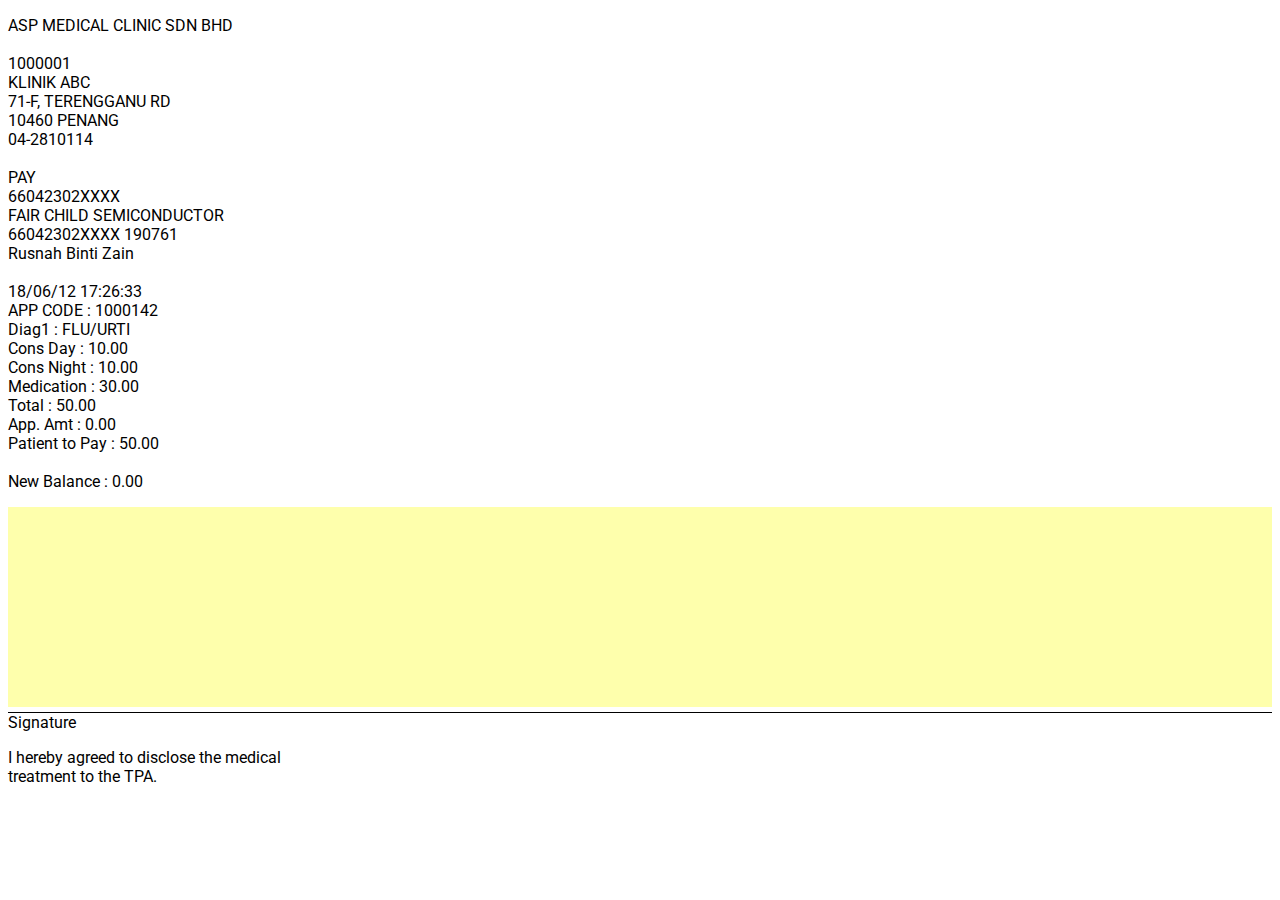
==== app/assets/html/receipt.html @ d32a4666 "appointment update" ====
<!DOCTYPE html>
<html lang="en">
	<head>
		<meta charset="utf-8">
		<meta http-equiv="X-UA-Compatible" content="IE=edge,chrome=1">
		<title>Drawingboard.js: a simple canvas based drawing app that you can integrate easily on your website.</title>
		<meta name="description" content="">
		<meta name="viewport" content="width=device-width">
		<link rel="stylesheet" href="drawingboard.css">
		<link href='https://fonts.googleapis.com/css?family=Roboto:400,400italic,700' rel='stylesheet' type='text/css'>
		<script src="jquery.js"></script>
		<script src="drawingboard.min.js"></script>
		<style>
			body{
				font-family: 'Roboto', sans-serif;
			}
		</style>
		<script>
			$( document ).ready(function(){
				function maskRemove(){
					$("#mask").remove();
				}
			});
		</script>
	</head>
	<body>
		<p>
			ASP MEDICAL CLINIC SDN BHD<br/><br/>
			1000001<br/>
			KLINIK ABC<br/>
			71-F, TERENGGANU RD<br/>
			10460  PENANG<br/>
			04-2810114<br/><br/>
			PAY<br/>
			66042302XXXX<br/>
			FAIR CHILD SEMICONDUCTOR<br/>
			66042302XXXX 190761<br/>
			Rusnah Binti Zain<br/><br/>
			
			18/06/12 17:26:33<br/>
			APP CODE : 1000142<br/>
			Diag1 : FLU/URTI<br/>
			Cons Day   : 10.00<br/>
			Cons Night : 10.00<br/>
			Medication : 30.00<br/>
			Total      : 50.00<br/>
			App. Amt : 0.00<br/>
			Patient to Pay : 50.00<br/><br/>
			
			New Balance : 0.00
		</p>
		<div style="width: 100%; height: 200px; display: absolute;" id="simple-board">
			
		</div>
		<p style="border-top: 1px solid #000000; padding-top:0;margin-top:0;">Signature</p>
		<p>I hereby agreed to disclose the medical<br/>
treatment to the TPA.
</p>
		<script>
			var simpleBoard = new DrawingBoard.Board('simple-board', {
				controls: false,
				background: "#feffac",
				enlargeYourContainer: true,
				webStorage: false
			});	
		</script>
	</body>
</html>
---- app/assets/html/drawingboard.css ----
.drawing-board, .drawing-board * { -webkit-box-sizing: content-box; -moz-box-sizing: content-box; box-sizing: content-box; }

.drawing-board-utils-hidden, .drawing-board-controls-hidden { display: none !important; }

.drawing-board { position: relative; display: block; }

.drawing-board-canvas-wrapper { position: relative; margin: 0;}

.drawing-board-canvas { position: absolute; top: 0; left: 0; z-index: 10; width: auto; }

.drawing-board-canvas { cursor: crosshair; z-index: 20; }

.drawing-board-cursor { position: absolute; top: 0; left: 0; pointer-events: none; border-radius: 50%; background: #ccc; background: rgba(0, 0, 0, 0.2); z-index: 30; }

.drawing-board-control > button, .drawing-board-control-colors-rainbows, .drawing-board-control-size .drawing-board-control-inner, .drawing-board-control-size-dropdown { -webkit-box-sizing: border-box; -moz-box-sizing: border-box; box-sizing: border-box; overflow: hidden; border: none; background-color: #eee; padding: 2px 4px; border: 1px solid #ccc; box-shadow: 0 1px 3px -2px #121212, inset 0 2px 5px 0 rgba(255, 255, 255, 0.3); -webkit-box-shadow: 0 1px 3px -2px #121212, inset 0 2px 5px 0 rgba(255, 255, 255, 0.3); height: 28px; }

.drawing-board-control > button { cursor: pointer; min-width: 28px; line-height: 14px; }
.drawing-board-control > button:hover, .drawing-board-control > button:focus { background-color: #ddd; }
.drawing-board-control > button:active, .drawing-board-control > button.active { box-shadow: inset 0 1px 2px 0 rgba(0, 0, 0, 0.2); -webkit-box-shadow: inset 0 1px 2px 0 rgba(0, 0, 0, 0.2); background-color: #ddd; }
.drawing-board-control > button[disabled] { color: gray; }
.drawing-board-control > button[disabled]:hover, .drawing-board-control > button[disabled]:focus, .drawing-board-control > button[disabled]:active, .drawing-board-control > button[disabled].active { background-color: #eee; box-shadow: 0 1px 3px -2px #121212, inset 0 2px 5px 0 rgba(255, 255, 255, 0.3); -webkit-box-shadow: 0 1px 3px -2px #121212, inset 0 2px 5px 0 rgba(255, 255, 255, 0.3); cursor: default; }

.drawing-board-controls { margin: 0 auto; text-align: center; font-size: 0; display: table; border-spacing: 9.33333px 0; position: relative; min-height: 28px; }
.drawing-board-controls[data-align="left"] { margin: 0; left: -9.33333px; }
.drawing-board-controls[data-align="right"] { margin: 0 0 0 auto; right: -9.33333px; }
.drawing-board-canvas-wrapper + .drawing-board-controls, .drawing-board-controls + .drawing-board-canvas-wrapper { margin-top: 5px; }

.drawing-board-controls-hidden { height: 0; min-height: 0; padding: 0; margin: 0; border: 0; }

.drawing-board-control { display: table-cell; border-collapse: separate; vertical-align: middle; font-size: 16px; height: 100%; }

.drawing-board-control-inner { position: relative; height: 100%; -webkit-box-sizing: border-box; -moz-box-sizing: border-box; box-sizing: border-box; }

.drawing-board-control > button { margin: 0; vertical-align: middle; }

.drawing-board-control-colors { font-size: 0; line-height: 0; }

.drawing-board-control-colors-current { border: 1px solid #ccc; cursor: pointer; display: inline-block; width: 26px; height: 26px; }

.drawing-board-control-colors-rainbows { display: inline-block; margin-left: 5px; position: absolute; left: 0; top: 33px; margin-left: 0; z-index: 100; width: 250px; height: auto; padding: 4px; }

.drawing-board-control-colors-rainbow { height: 18px; }

.drawing-board-control-colors-picker:first-child { margin-right: 5px; }

.drawing-board-control-colors-picker { display: inline-block; width: 18px; height: 18px; cursor: pointer; }

.drawing-board-control-colors-picker[data-color="rgba(255, 255, 255, 1)"] { width: 16px; height: 17px; border: 1px solid #ccc; border-bottom: none; }

.drawing-board-control-colors-picker:hover { width: 16px; height: 16px; border: 1px solid #555; }

.drawing-board-control-drawingmode > button { margin-right: 2px; }
.drawing-board-control-drawingmode > button:last-child { margin-right: 0; }

.drawing-board-control-drawingmode-pencil-button { overflow: hidden; *text-indent: -9999px; background-image: url('[data-uri]'); background-position: 50% 50%; background-repeat: no-repeat; }
.drawing-board-control-drawingmode-pencil-button:before { content: ""; display: block; width: 0; height: 100%; }

.drawing-board-control-drawingmode-eraser-button { overflow: hidden; *text-indent: -9999px; background-image: url('[data-uri]'); background-position: 50% 50%; background-repeat: no-repeat; }
.drawing-board-control-drawingmode-eraser-button:before { content: ""; display: block; width: 0; height: 100%; }

.drawing-board-control-drawingmode-filler-button { overflow: hidden; *text-indent: -9999px; background-image: url('[data-uri]'); background-position: 50% 50%; background-repeat: no-repeat; }
.drawing-board-control-drawingmode-filler-button:before { content: ""; display: block; width: 0; height: 100%; }

.drawing-board-control-navigation > button { font-family: Helvetica, Arial, sans-serif; font-size: 14px; font-weight: bold; margin-right: 2px; }
.drawing-board-control-navigation > button:last-child { margin-right: 0; }

.drawing-board-control-size[data-drawing-board-type="range"] .drawing-board-control-inner { width: 75px; }
.drawing-board-control-size[data-drawing-board-type="dropdown"] .drawing-board-control-inner { overflow: visible; }

.drawing-board-control-size-range-input { position: relative; width: 100%; z-index: 100; margin: 0; padding: 0; border: 0; }

.drawing-board-control-size-range-current, .drawing-board-control-size-dropdown-current span, .drawing-board-control-size-dropdown span { display: block; background: #333; opacity: .8; }

.drawing-board-control-size-range-current { display: inline-block; opacity: .15; position: absolute; pointer-events: none; left: 50%; top: 50%; z-index: 50; }

.drawing-board-control-size-dropdown-current { display: block; height: 100%; width: 40px; overflow: hidden; position: relative; }
.drawing-board-control-size-dropdown-current span { position: absolute; left: 50%; top: 50%; }

.drawing-board-control-size-dropdown { position: absolute; left: -6px; top: 33px; height: auto; list-style-type: none; margin: 0; padding: 0; z-index: 100; }
.drawing-board-control-size-dropdown li { display: block; padding: 4px; margin: 3px 0; min-height: 16px; }
.drawing-board-control-size-dropdown li:hover { background: #ccc; }
.drawing-board-control-size-dropdown span { margin: 0 auto; }

.drawing-board-control-download-button { overflow: hidden; *text-indent: -9999px; background-image: url('[data-uri]'); background-position: 50% 50%; background-repeat: no-repeat; }
.drawing-board-control-download-button:before { content: ""; display: block; width: 0; height: 100%; }
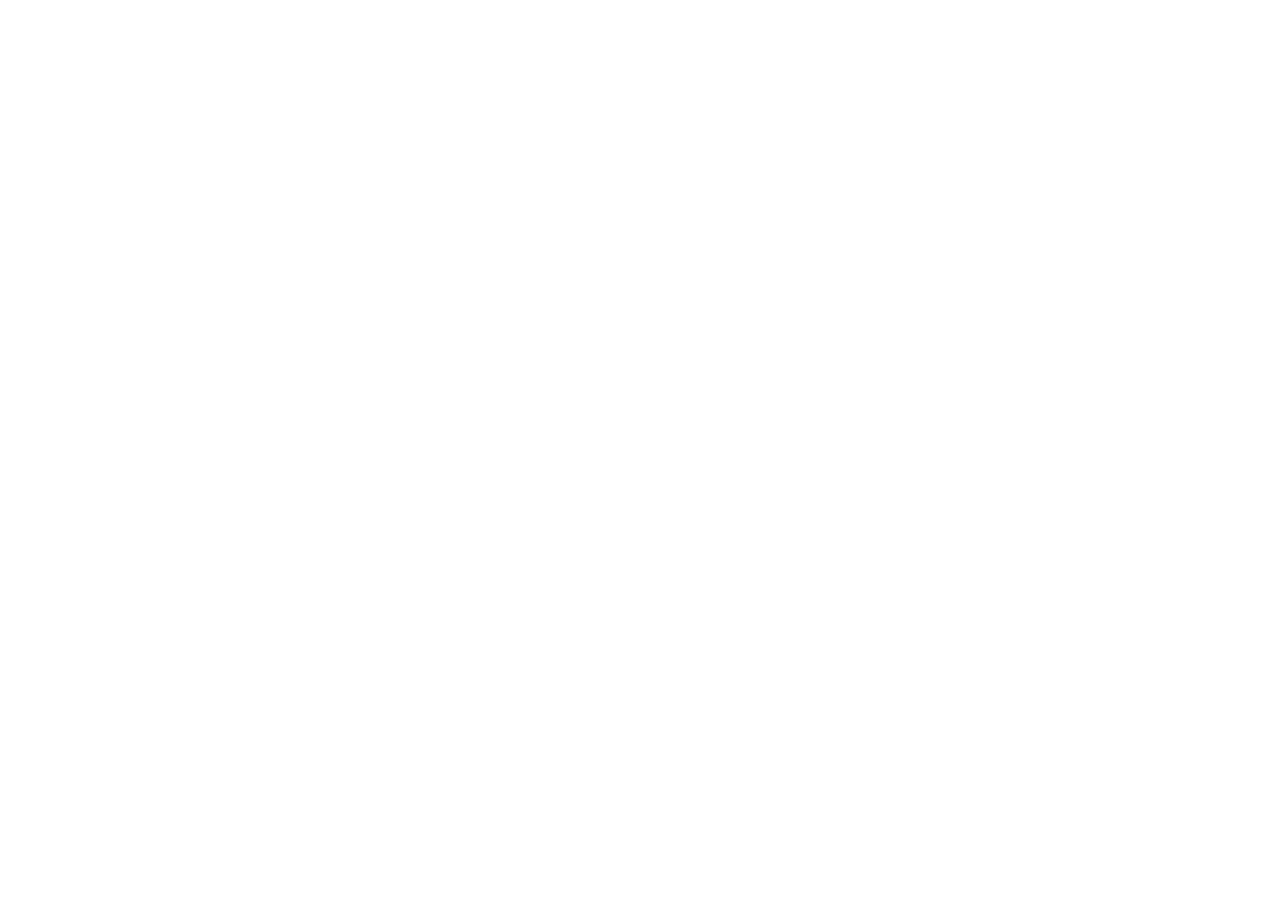
==== commit e5fbbb69: "card reader" ====
--- a/app/assets/html/receipt.html
+++ b/app/assets/html/receipt.html
@@ -17,14 +17,32 @@
 		</style>
 		<script>
 			$( document ).ready(function(){
+				$("#signatureboard").hide();
 				function maskRemove(){
 					$("#mask").remove();
 				}
 			});
+			
+			Ti.App.addEventListener("web:render_message", function(e) {
+				if(!e.signature){
+					$("#signatureboard").hide();
+				}else{
+					$("#signatureboard").show();
+				}
+                $("#message_box").html(nl2br(e.message));
+            });
+            
+            function nl2br (str, is_xhtml) {   
+			    var breakTag = (is_xhtml || typeof is_xhtml === 'undefined') ? '<br />' : '<br>';    
+			    return (str + '').replace(/([^>\r\n]?)(\r\n|\n\r|\r|\n)/g, '$1'+ breakTag +'$2');
+			}
 		</script>
 	</head>
 	<body>
-		<p>
+		<p id="message_box">
+		</p>
+			<!--
+			<p>	
 			ASP MEDICAL CLINIC SDN BHD<br/><br/>
 			1000001<br/>
 			KLINIK ABC<br/>
@@ -49,13 +67,16 @@
 			
 			New Balance : 0.00
 		</p>
-		<div style="width: 100%; height: 200px; display: absolute;" id="simple-board">
-			
+		-->
+		<div id="signatureboard">
+			<div style="width: 100%; height: 200px; display: absolute;" id="simple-board">
+				
+			</div>
+			<p style="border-top: 1px solid #000000; padding-top:0;margin-top:0;">Signature</p>
+			<p>I hereby agreed to disclose the medical<br/>
+			treatment to the TPA.
+			</p>
 		</div>
-		<p style="border-top: 1px solid #000000; padding-top:0;margin-top:0;">Signature</p>
-		<p>I hereby agreed to disclose the medical<br/>
-treatment to the TPA.
-</p>
 		<script>
 			var simpleBoard = new DrawingBoard.Board('simple-board', {
 				controls: false,
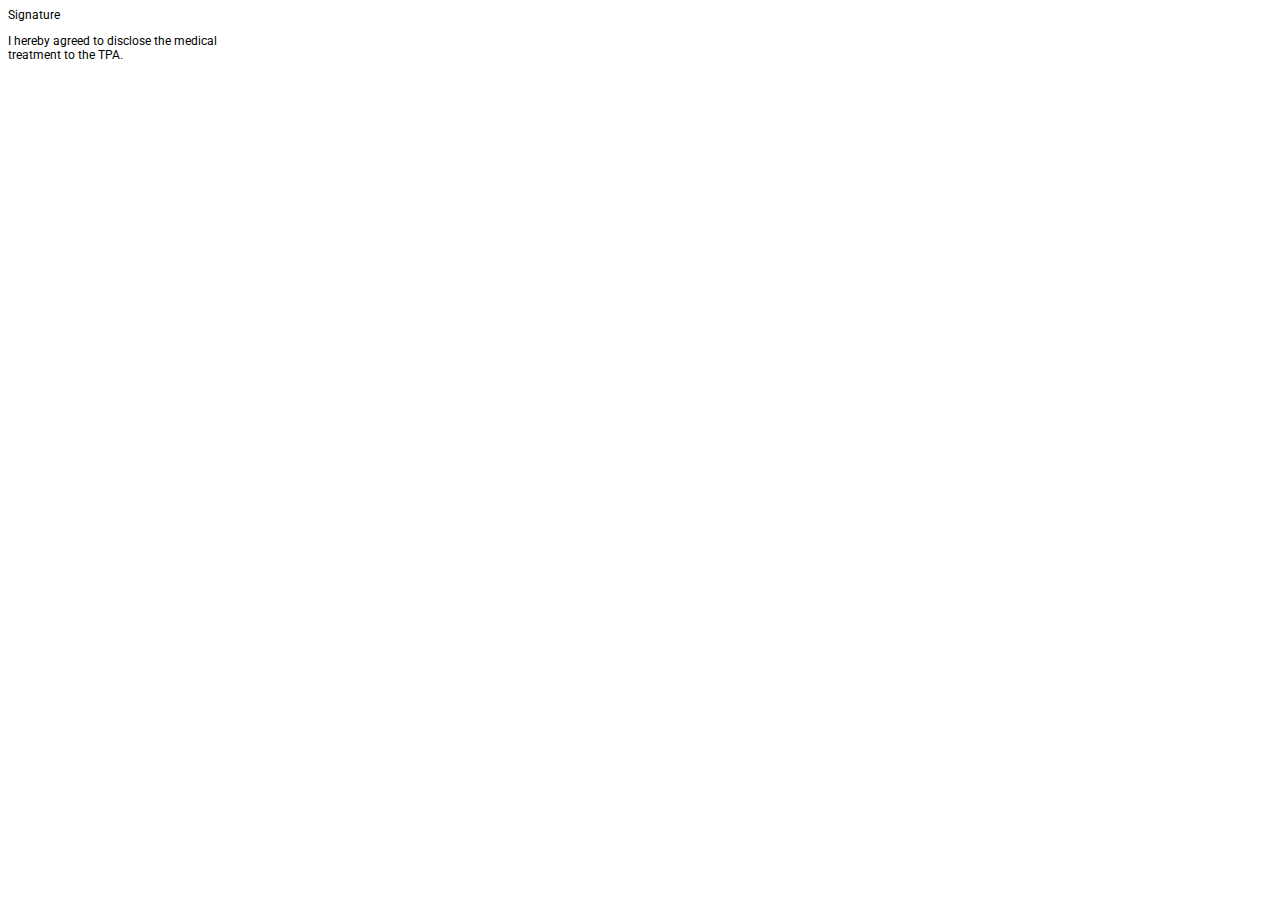
==== commit 20537ca7: "Merge remote-tracking branch 'origin/master'" ====
--- a/app/assets/html/receipt.html
+++ b/app/assets/html/receipt.html
@@ -3,35 +3,40 @@
 	<head>
 		<meta charset="utf-8">
 		<meta http-equiv="X-UA-Compatible" content="IE=edge,chrome=1">
-		<title>Drawingboard.js: a simple canvas based drawing app that you can integrate easily on your website.</title>
+		<title>Claim submission receipt</title>
 		<meta name="description" content="">
-		<meta name="viewport" content="width=device-width">
+		<meta name="viewport" content="width=480">
 		<link rel="stylesheet" href="drawingboard.css">
 		<link href='https://fonts.googleapis.com/css?family=Roboto:400,400italic,700' rel='stylesheet' type='text/css'>
 		<script src="jquery.js"></script>
 		<script src="drawingboard.min.js"></script>
+		<script src="html2canvas.js"></script>
 		<style>
 			body{
 				font-family: 'Roboto', sans-serif;
+				font-size:12px;
+				background-color:#ffffff;
+				width: 480px;
 			}
 		</style>
 		<script>
 			$( document ).ready(function(){
-				$("#signatureboard").hide();
-				function maskRemove(){
-					$("#mask").remove();
-				}
+				$("#simple-board").hide();
 			});
 			
 			Ti.App.addEventListener("web:render_message", function(e) {
 				if(!e.signature){
-					$("#signatureboard").hide();
+					$("#simple-board").hide();
 				}else{
-					$("#signatureboard").show();
+					$("#simple-board").show();
 				}
                 $("#message_box").html(nl2br(e.message));
             });
             
+            Ti.App.addEventListener("web:resetSignature", function(e){
+            	resetBoard();
+            });
+            Ti.App.fireEvent("web_receipt_loaded");
             function nl2br (str, is_xhtml) {   
 			    var breakTag = (is_xhtml || typeof is_xhtml === 'undefined') ? '<br />' : '<br>';    
 			    return (str + '').replace(/([^>\r\n]?)(\r\n|\n\r|\r|\n)/g, '$1'+ breakTag +'$2');
@@ -39,10 +44,9 @@
 		</script>
 	</head>
 	<body>
-		<p id="message_box">
+		<p id="message_box" style="padding: 0; margin:0">
 		</p>
 			<!--
-			<p>	
 			ASP MEDICAL CLINIC SDN BHD<br/><br/>
 			1000001<br/>
 			KLINIK ABC<br/>
@@ -65,25 +69,48 @@
 			App. Amt : 0.00<br/>
 			Patient to Pay : 50.00<br/><br/>
 			
-			New Balance : 0.00
-		</p>
-		-->
-		<div id="signatureboard">
-			<div style="width: 100%; height: 200px; display: absolute;" id="simple-board">
+			New Balance : 0.00 -->
+			<div style="width: 320px; height: 200px; left:0; display: absolute;" id="simple-board">
 				
 			</div>
-			<p style="border-top: 1px solid #000000; padding-top:0;margin-top:0;">Signature</p>
+			
+			<p style=" padding-top:0;margin-top:0;">Signature</p>
 			<p>I hereby agreed to disclose the medical<br/>
 			treatment to the TPA.
 			</p>
-		</div>
 		<script>
-			var simpleBoard = new DrawingBoard.Board('simple-board', {
+		var simpleBoard = new DrawingBoard.Board('simple-board', {
+			controls: false,
+			background: "#feffac",
+			enlargeYourContainer: false,
+			webStorage: false
+		});		
+		function resetBoard(){
+			$("#simple-board").empty();
+			simpleBoard = new DrawingBoard.Board('simple-board', {
 				controls: false,
 				background: "#feffac",
-				enlargeYourContainer: true,
+				enlargeYourContainer: false,
 				webStorage: false
 			});	
+		}
+		Ti.App.addEventListener("web:screenshot", function(e) {
+    	var img_path = simpleBoard.getImg();
+    	$("#simple-board").empty();
+    	var img = document.createElement("img");
+		img.src = img_path;
+		//$("#simple-board").add(img);
+		$('<img/>')
+		.attr('src', img_path)
+		.appendTo('#simple-board');
+		html2canvas(document.body, {
+		  onrendered: function(canvas) {
+		    var dataURL = canvas.toDataURL("image/png");
+		   	Ti.App.fireEvent("app:screenshot",{blob: dataURL } );
+		  }
+		});
+    });
+			
 		</script>
 	</body>
 </html>
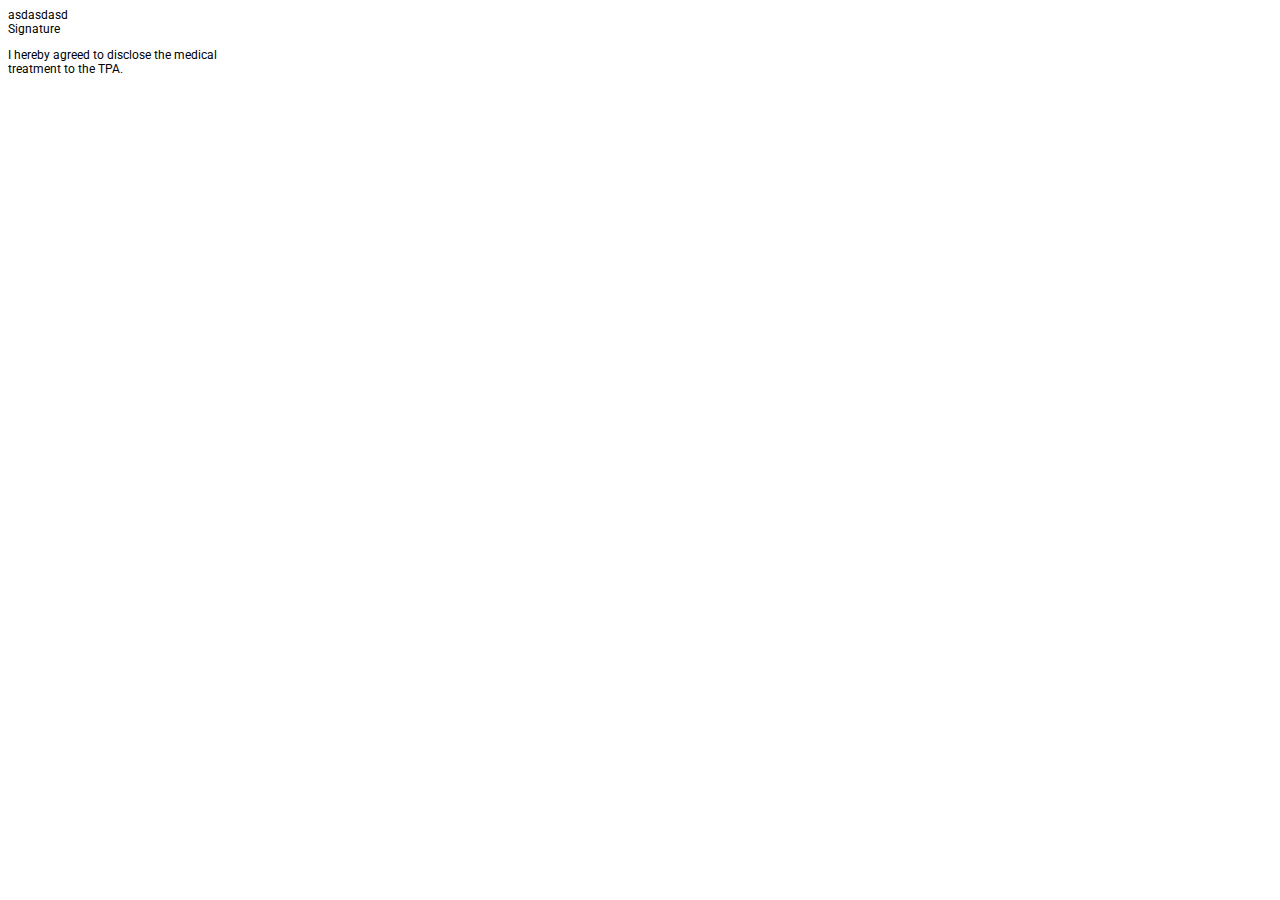
==== commit 51f2c591: "ios tested Added max unit price control" ====
--- a/app/assets/html/receipt.html
+++ b/app/assets/html/receipt.html
@@ -5,7 +5,7 @@
 		<meta http-equiv="X-UA-Compatible" content="IE=edge,chrome=1">
 		<title>Claim submission receipt</title>
 		<meta name="description" content="">
-		<meta name="viewport" content="width=480">
+		<meta name="viewport" content="width=device-width, initial-scale=1">
 		<link rel="stylesheet" href="drawingboard.css">
 		<link href='https://fonts.googleapis.com/css?family=Roboto:400,400italic,700' rel='stylesheet' type='text/css'>
 		<script src="jquery.js"></script>
@@ -16,12 +16,14 @@
 				font-family: 'Roboto', sans-serif;
 				font-size:12px;
 				background-color:#ffffff;
-				width: 480px;
+				display: block;
+				width: 100%;
 			}
 		</style>
 		<script>
 			$( document ).ready(function(){
 				$("#simple-board").hide();
+				Ti.App.fireEvent("web_receipt_loaded");
 			});
 			
 			Ti.App.addEventListener("web:render_message", function(e) {
@@ -45,8 +47,9 @@
 	</head>
 	<body>
 		<p id="message_box" style="padding: 0; margin:0">
+			asdasdasd
 		</p>
-			<!--
+		<!--
 			ASP MEDICAL CLINIC SDN BHD<br/><br/>
 			1000001<br/>
 			KLINIK ABC<br/>
@@ -69,9 +72,8 @@
 			App. Amt : 0.00<br/>
 			Patient to Pay : 50.00<br/><br/>
 			
-			New Balance : 0.00 -->
+			New Balance : 0.00</p>-->
 			<div style="width: 320px; height: 200px; left:0; display: absolute;" id="simple-board">
-				
 			</div>
 			
 			<p style=" padding-top:0;margin-top:0;">Signature</p>
